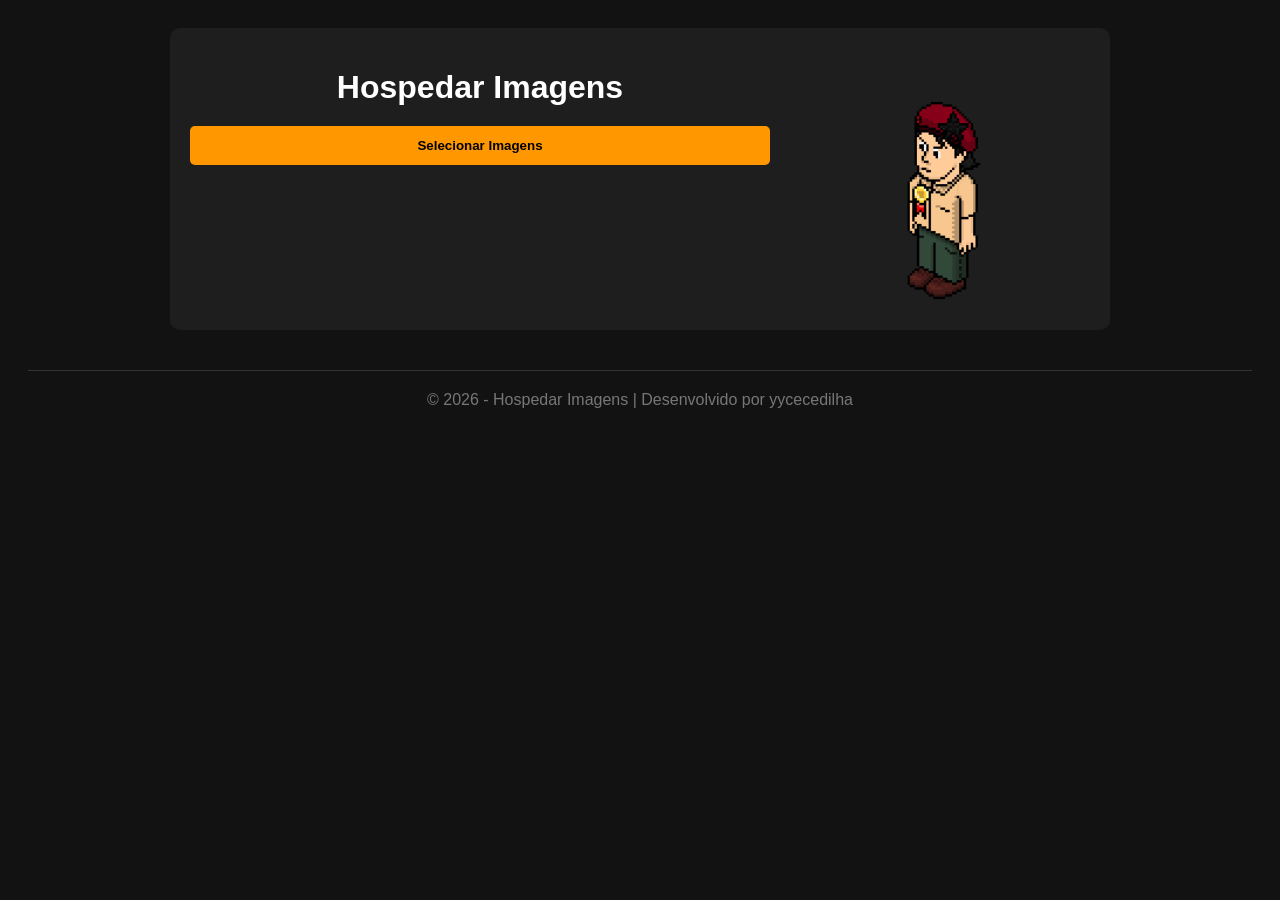
==== index.html @ 8ee75f69 "Primeiro commit" ====
<!DOCTYPE html>
<html lang="pt-BR">
<head>
    <meta charset="UTF-8">
    <title>Hospedador Habbo</title>
    <link rel="stylesheet" href="estilo.css">
</head>
<body>
<div id="overlayDrop">
    <div class="box-drop">
        <p>Solte para hospedar no Hostim</p>
    </div>
</div>
<div class="container main-layout">
    <div class="form-area">
        <center>
        <h1>Hospedar Imagens</h1>
        </center>
        <input type="file" id="imagemUpload" accept="image/*" multiple style="display:none;">
        <button id="botaoEnviar">Selecionar Imagens</button>
        
        <div id="containerGrupos" class="lista-imagens"></div>
    </div>
    <div class="preview-area">
        <img id="avatarPreview" src="avatar_padrao.png" alt="Avatar Habbo" style="width: 150px;">
    </div>
</div>
<div id="modalVisualizacao" class="modal" onclick="fecharModal()">
        <span class="fechar">&times;</span>
        <img class="modal-conteudo" id="imagemAmpliada">
    </div>

    <footer class="footer">
        <center>
             &copy; 2026 - Hospedar Imagens | Desenvolvido por yycecedilha
        </center>
    </footer>

    <script src="script.js"></script>
</body>
</html>
---- estilo.css ----
body { background-color: #121212; color: #e0e0e0; font-family: 'Segoe UI', sans-serif; padding: 20px; }
.container { max-width: 900px; margin: 0 auto; background: #1e1e1e; padding: 20px; border-radius: 10px; }

.main-layout { display: flex; gap: 30px; align-items: flex-start; }
.form-area { flex: 2; }
.preview-area { flex: 1; position: sticky; top: 20px; text-align: center; }

h1 { color: #ffffff; margin-bottom: 20px; }
button { background-color: #ff9800; border: none; padding: 12px 20px; cursor: pointer; border-radius: 5px; font-weight: bold; width: 100%; margin-bottom: 20px; }
button:hover { background-color: #e68900; }

.item-upload {
    display: flex;
    flex-direction: row; /* Coloca tudo em linha */
    align-items: flex-start;
    gap: 20px;
    background: transparent; /* Remove o fundo branco */
    padding: 10px;
}

.galeria-preview {
    display: flex;
    flex-wrap: wrap;
    gap: 10px;
    max-width: 300px; /* Ajuste conforme necessário */
}

.thumb { width: 50px; height: 50px; object-fit: cover; border-radius: 3px; }
.info-item { flex: 1; }
.link-copiar { color: #ff9800; word-break: break-all; }
/* Estilo do Modal */
.modal {
    display: none; 
    position: fixed; z-index: 10; left: 0; top: 0;
    width: 100%; height: 100%;
    background-color: rgba(0,0,0,0.9);
}
.modal-conteudo {
    margin: auto; display: block;
    max-width: 80%; max-height: 80%;
    margin-top: 5%;
}
.fechar {
    position: absolute; top: 20px; right: 35px;
    color: #f1f1f1; font-size: 40px; font-weight: bold; cursor: pointer;
}
.thumb { cursor: pointer; transition: 0.3s; }
.thumb:hover { opacity: 0.7; }

footer {
    border-top: 1px solid #333;
    color: #777;
    margin-top: 40px;
    padding-top: 20px;
}
.modal { display: none; position: fixed; z-index: 1000; top: 0; left: 0; width: 100%; height: 100%; background: rgba(0,0,0,0.9); cursor: zoom-out; }
.modal-conteudo { margin: auto; display: block; max-width: 90%; max-height: 90%; transition: transform 0.1s; cursor: default; margin-top: 50px; }
.item-foto { display: flex; flex-direction: column; align-items: center; }
.thumb { width: 100px; height: 100px; cursor: zoom-in; }
.controles-finais {
    display: flex;
    flex-direction: column;
    justify-content: center;
}
.btn-acao {
    cursor: pointer;
    transition: background 0.3s;
}
#overlayDrop {
    display: none; /* Escondido por padrão */
    position: fixed;
    top: 0; left: 0; width: 100%; height: 100%;
    background: rgba(0, 0, 0, 0.85); /* Fundo preto semi-transparente */
    z-index: 9999;
    justify-content: center;
    align-items: center;
}

.box-drop {
    width: 60%;
    height: 60%;
    border: 5px solid #ffce00; /* Amarelo vibrante */
    background: #1a1a1a;
    display: flex;
    justify-content: center;
    align-items: center;
    box-shadow: 0 0 50px #ffce00, inset 0 0 20px #ffd700; /* Efeito de brilho */
    border-radius: 15px;
    position: relative;
    border-image: linear-gradient(45deg, #ffd700, #ffce00) 1; /* Linhas douradas */
}

.box-drop p {
    color: #ffd700;
    font-size: 2rem;
    font-weight: bold;
    text-transform: uppercase;
    letter-spacing: 2px;
}
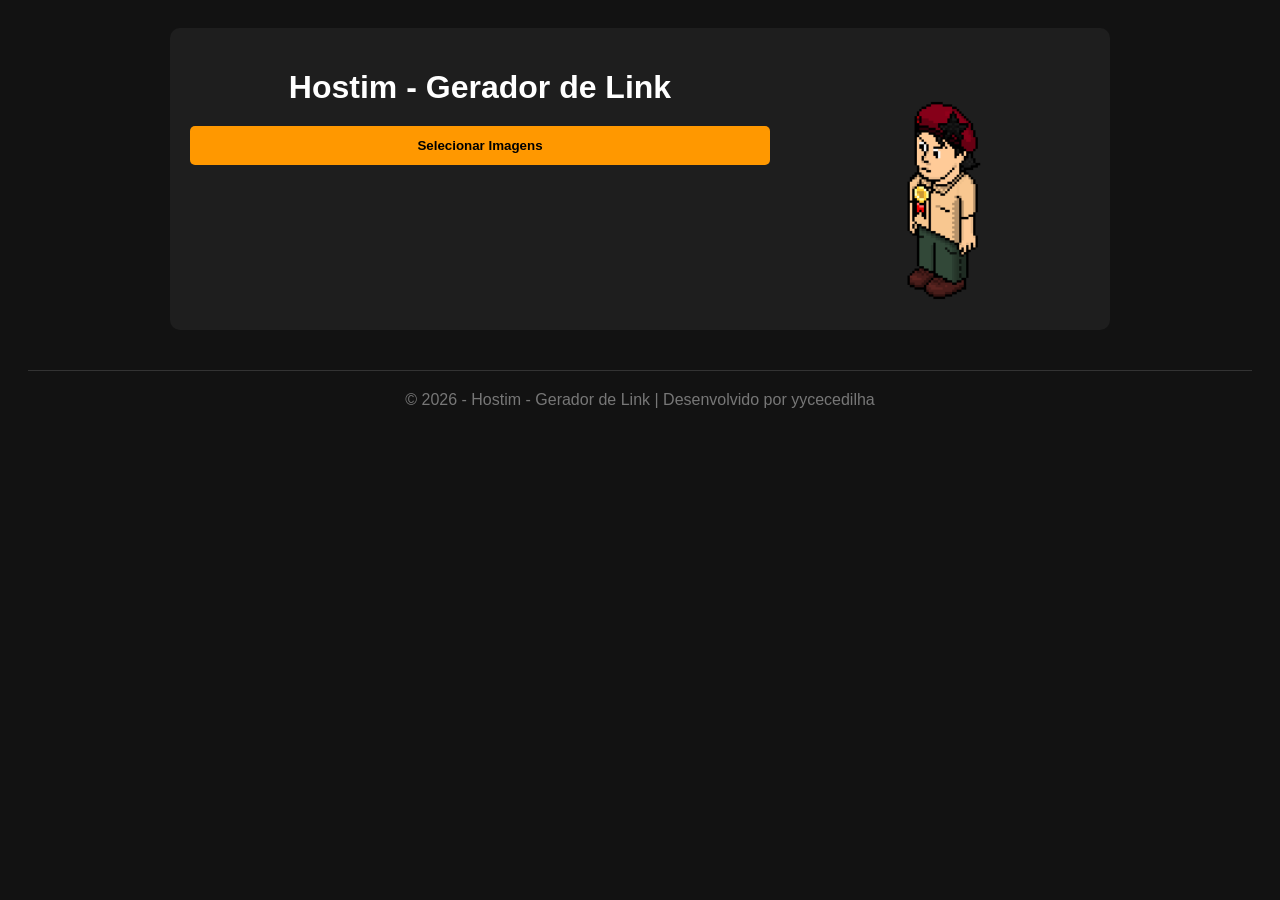
==== commit cc9ea552: "Alterando nome do site no HTML" ====
--- a/index.html
+++ b/index.html
@@ -2,7 +2,7 @@
 <html lang="pt-BR">
 <head>
     <meta charset="UTF-8">
-    <title>Hospedador Habbo</title>
+    <title>Hostim - Gerador de Link</title>
     <link rel="stylesheet" href="estilo.css">
 </head>
 <body>
@@ -14,7 +14,7 @@
 <div class="container main-layout">
     <div class="form-area">
         <center>
-        <h1>Hospedar Imagens</h1>
+        <h1>Hostim - Gerador de Link</h1>
         </center>
         <input type="file" id="imagemUpload" accept="image/*" multiple style="display:none;">
         <button id="botaoEnviar">Selecionar Imagens</button>
@@ -32,7 +32,7 @@
 
     <footer class="footer">
         <center>
-             &copy; 2026 - Hospedar Imagens | Desenvolvido por yycecedilha
+             &copy; 2026 - Hostim - Gerador de Link | Desenvolvido por yycecedilha
         </center>
     </footer>
 
--- a/estilo.css
+++ b/estilo.css
@@ -11,10 +11,10 @@
 
 .item-upload {
     display: flex;
-    flex-direction: row; /* Coloca tudo em linha */
+    flex-direction: row;
     align-items: flex-start;
     gap: 20px;
-    background: transparent; /* Remove o fundo branco */
+    background: transparent;
     padding: 10px;
 }
 
@@ -22,7 +22,7 @@
     display: flex;
     flex-wrap: wrap;
     gap: 10px;
-    max-width: 300px; /* Ajuste conforme necessário */
+    max-width: 300px;
 }
 
 .thumb { width: 50px; height: 50px; object-fit: cover; border-radius: 3px; }
@@ -67,10 +67,10 @@
     transition: background 0.3s;
 }
 #overlayDrop {
-    display: none; /* Escondido por padrão */
+    display: none;
     position: fixed;
     top: 0; left: 0; width: 100%; height: 100%;
-    background: rgba(0, 0, 0, 0.85); /* Fundo preto semi-transparente */
+    background: rgba(0, 0, 0, 0.85);
     z-index: 9999;
     justify-content: center;
     align-items: center;
@@ -79,15 +79,15 @@
 .box-drop {
     width: 60%;
     height: 60%;
-    border: 5px solid #ffce00; /* Amarelo vibrante */
+    border: 5px solid #ffce00;
     background: #1a1a1a;
     display: flex;
     justify-content: center;
     align-items: center;
-    box-shadow: 0 0 50px #ffce00, inset 0 0 20px #ffd700; /* Efeito de brilho */
+    box-shadow: 0 0 50px #ffce00, inset 0 0 20px #ffd700;
     border-radius: 15px;
     position: relative;
-    border-image: linear-gradient(45deg, #ffd700, #ffce00) 1; /* Linhas douradas */
+    border-image: linear-gradient(45deg, #ffd700, #ffce00) 1;
 }
 
 .box-drop p {
